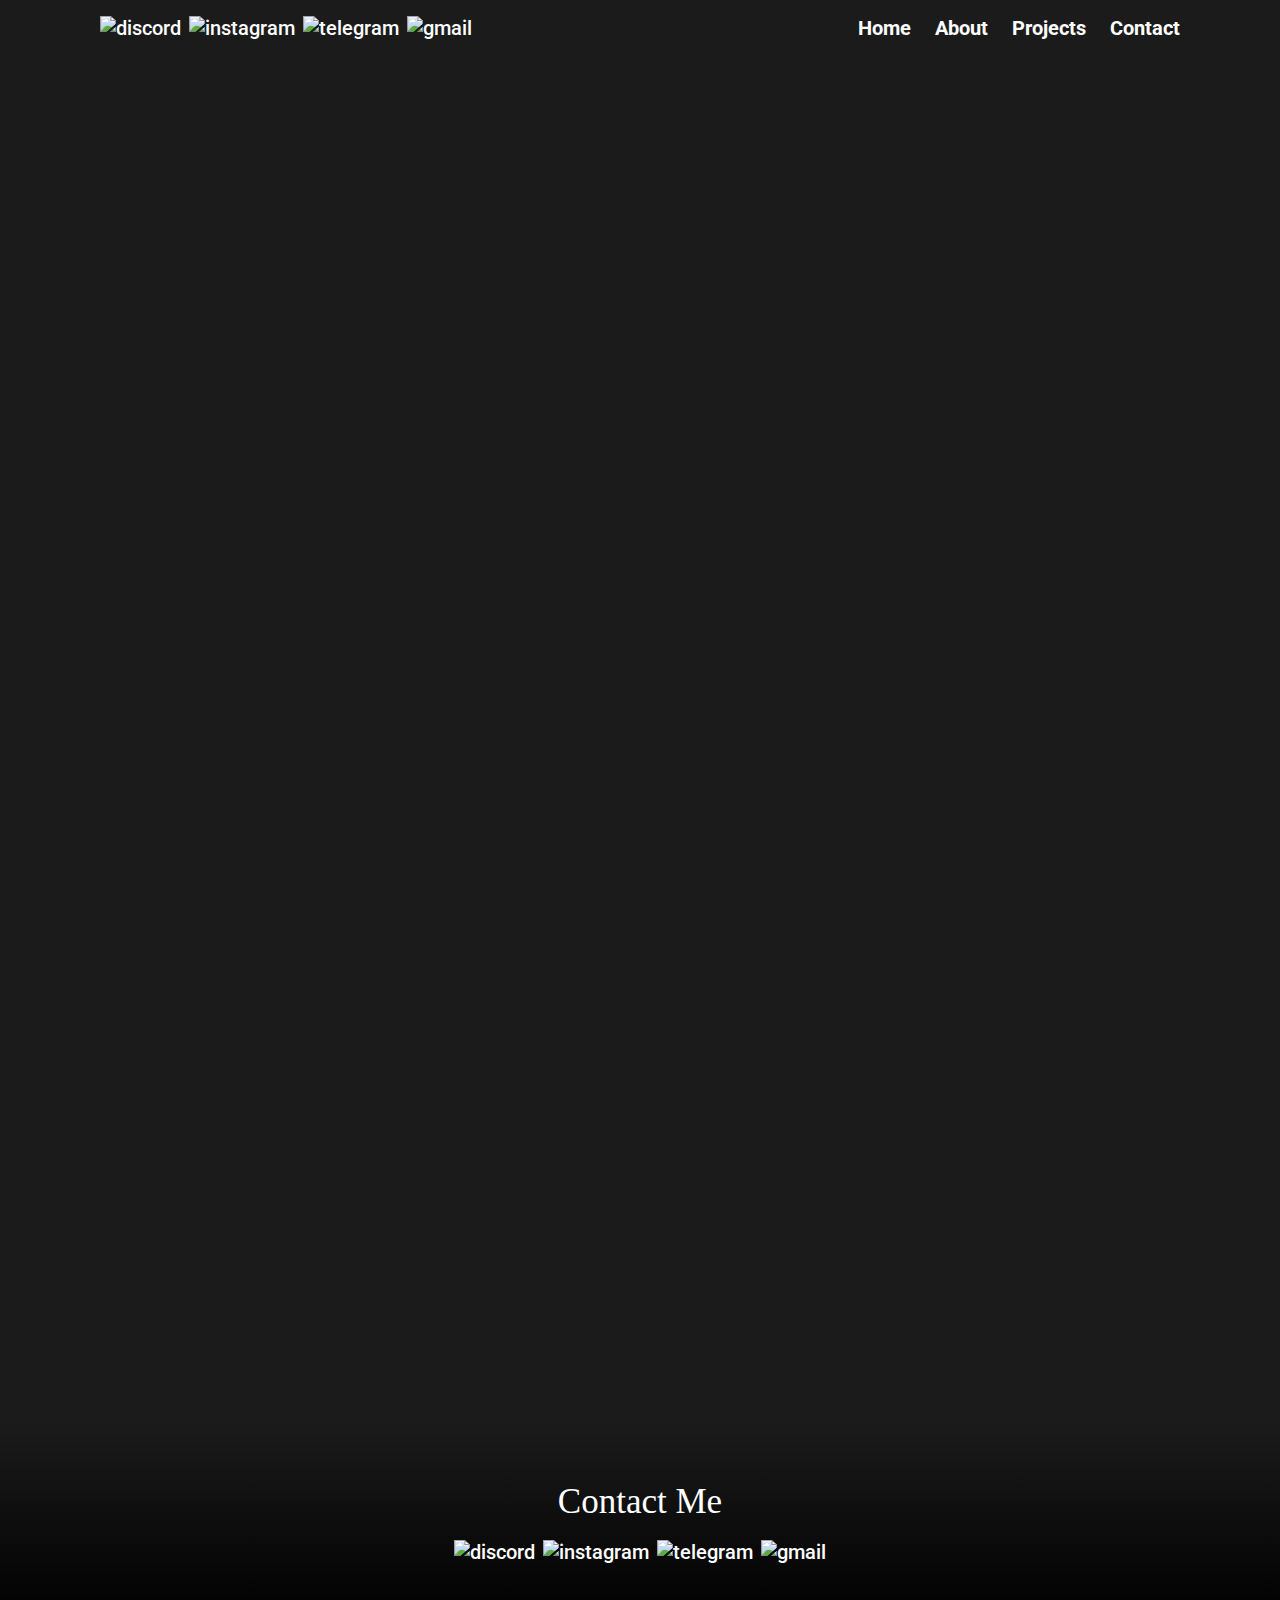
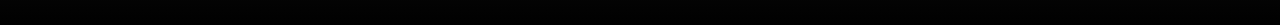
==== project.html @ aefd9fcb "end up" ====
<!DOCTYPE html>
<html lang="en">
<head>
  <meta charset="UTF-8">
  <meta name="viewport" content="width=device-width, initial-scale=1.0">
  <title>Project</title>

  <link rel="stylesheet" type="text/css" href="//cdn.jsdelivr.net/npm/slick-carousel@1.8.1/slick/slick.css"/>
  <link rel="stylesheet" href="./css/style.css">
</head>
<body>
  <header>
    <div class="container">
      <div class="header__inner">
        <div class="social">
          <ul>
            <li><a href="#"><img src="./img/social/discord.png" alt="discord"></a></li>
            <li><a href="#"><img src="./img/social/instagram.png" alt="instagram"></a></li>
            <li><a href="#"><img src="./img/social/telegram.png" alt="telegram"></a></li>
            <li><a href="#"><img src="./img/social/gmail.png" alt="gmail"></a></li>
          </ul>
        </div>
        <nav class="header__navigation">
          <ul class="navigation">
            <li class="navigation__item"><a href="#intro" class="link">Home</a></li>
            <li class="navigation__item"><a href="#skills" class="link">About</a></li>
            <li class="navigation__item"><a href="#projects" class="link">Projects</a></li>
            <li class="navigation__item"><a href="#footer" class="link">Contact</a></li>
          </ul>
        </nav>
        <button class="burger">
          <span></span>
        </button>
      </div>
    </div>
  </header>

  <main>
    <section class="app">
      <div class="container">
        <div class="app__inner">
          <div class="app__info">
            <div>
              <span class="app__suptitle">Commercial App</span>
              <h1 class="h1 app__title">Horizon Village</h1>
            </div>
          </div>
          <div class="app__photos">
            <img src="./img/projects/project.png" alt="project">
            <img src="./img/projects/project.png" alt="project">
          </div>
        </div>
      </div>
    </section>


    <div class="button-text project-description container">
      <p>
        Lorem ipsum dolor sit amet consectetur adipisicing elit. Recusandae earum, obcaecati laboriosam esse temporibus vel quod libero saepe nulla veniam, perspiciatis sed incidunt fugiat facere nam labore consequatur ipsa modi.
      </p>
      <p>
        Lorem ipsum dolor sit amet consectetur adipisicing elit. Enim adipisci vero rerum hic quam tempore molestias maiores mollitia, voluptatum suscipit magnam aliquid voluptatibus voluptas ipsam, deleniti, blanditiis delectus autem nobis.
      </p>
    </div>

    <section>
      <div class="container">
        <div class="desc__inner">
          <div>
            <h2 class="h2 section-title">Technologies</h2>
            <ul>
              <li>Flutter</li>
              <li>Dart</li>
              <li>Firebase</li>
            </ul>
          </div>
          <div>
            <h2 class="h2 section-title">What I Did</h2>
            <ul>
              <li>Lorem ipsum dolor sit, amet consectetur adipisicing elit. Mollitia, nobis sint, eius et vitae facilis velit molestias aliquam pariatur perferendis sed, iusto at quod voluptate ut voluptatem quisquam id incidunt?</li>
            </ul>
          </div>
        </div>
      </div>
    </section>

    <section id="projects">
      <div class="container">
        <h2 class="h2 section-title">Photos</h2>
        <div class="projects">
          <div class="project">
            <img src="./img/projects/project.png" alt="photo">
          </div>
          <div class="project">
            <img src="./img/projects/project.png" alt="photo">
          </div>
          <div class="project">
            <img src="./img/projects/project.png" alt="photo">
          </div>
          <div class="project">
            <img src="./img/projects/project.png" alt="photo">
          </div>
      </div>
    </section>
  </main>

  <footer id="footer">
    <div class="container">
      <div class="footer__inner">
        <span>Contact Me</span>
        <div class="social">
          <ul>
            <li><a href="#"><img src="./img/social/discord.png" alt="discord"></a></li>
            <li><a href="#"><img src="./img/social/instagram.png" alt="instagram"></a></li>
            <li><a href="#"><img src="./img/social/telegram.png" alt="telegram"></a></li>
            <li><a href="#"><img src="./img/social/gmail.png" alt="gmail"></a></li>
          </ul>
        </div>
      </div>
    </div>
  </footer>

  <script src="https://code.jquery.com/jquery-3.7.1.min.js" integrity="sha256-/JqT3SQfawRcv/BIHPThkBvs0OEvtFFmqPF/lYI/Cxo=" crossorigin="anonymous"></script>
  <script type="text/javascript" src="//cdn.jsdelivr.net/npm/slick-carousel@1.8.1/slick/slick.min.js"></script>
  <script src="./js/script.js"></script>
</body>
</html>
---- css/style.css ----
@import url("https://fonts.googleapis.com/css2?family=Inter:wght@600&family=Roboto:wght@500;700;900&family=Rochester&display=swap");
*, *::before, *::after {
  box-sizing: border-box;
  margin: 0;
  padding: 0;
}

html {
  scroll-behavior: smooth;
}

body {
  font-family: "Roboto", sans-serif;
  font-weight: 500;
  font-size: 25px;
  line-height: 1.25;
  color: #FFFFFF;
  background: #1B1B1B;
}
@media (max-width: 1920px) {
  body {
    font-size: 20px;
  }
}
@media (max-width: 992px) {
  body {
    font-size: 16px;
  }
}
body.burger-active {
  overflow: hidden;
}

a {
  text-decoration: none;
  color: #FFFFFF;
}

ul {
  list-style: none;
}

button, input, textarea {
  outline: none;
  border: none;
  background: transparent;
}

img {
  display: block;
  height: auto;
  max-width: 100%;
}

.container {
  padding: 0 200px;
}
@media (max-width: 1440px) {
  .container {
    max-width: 1144px;
    padding: 0 32px;
    margin: 0 auto;
  }
}

section {
  margin-bottom: 120px;
}
@media (max-width: 768px) {
  section {
    margin-bottom: 60px;
  }
}

.h1 {
  font-size: 140px;
  line-height: 1.1;
  font-weight: 800;
}
@media (max-width: 1920px) {
  .h1 {
    font-size: 70px;
    line-height: 1.2;
  }
}
@media (max-width: 992px) {
  .h1 {
    font-size: 48px;
  }
}

.h2 {
  font-size: 60px;
  line-height: 1.2;
}
@media (max-width: 1920px) {
  .h2 {
    font-size: 30px;
  }
}

.h3 {
  line-height: 1.2;
  font-size: 56px;
}
@media (max-width: 1920px) {
  .h3 {
    font-size: 28px;
  }
}
@media (max-width: 992px) {
  .h3 {
    font-size: 24px;
  }
}

.h5 {
  font-size: 44px;
  font-weight: 700;
}
@media (max-width: 1920px) {
  .h5 {
    font-size: 22px;
  }
}
@media (max-width: 768px) {
  .h5 {
    font-size: 14px;
  }
}

.link {
  font-size: 40px;
  line-height: 1.2;
  color: #FFFFFF;
  font-weight: 700;
  transition: color 0.2s linear;
}
.link:hover {
  color: #E80000;
}
@media (max-width: 1920px) {
  .link {
    font-size: 20px;
  }
}

.button-text {
  font-size: 44px;
  font-weight: 700;
}
@media (max-width: 1920px) {
  .button-text {
    font-size: 22px;
  }
}

.button {
  display: inline-flex;
  justify-content: center;
  align-items: center;
  border-radius: 28px;
  border: 1px solid #E80000;
  background-color: #0F0F0F;
  width: -moz-fit-content;
  width: fit-content;
  padding: 16px 32px;
  transition: background-color 0.2s linear;
}
@media (max-width: 1920px) {
  .button {
    padding: 8px 24px;
  }
}
.button:hover {
  background-color: #E80000;
}

.section-title {
  margin-bottom: 80px;
  position: relative;
  left: -50px;
  opacity: 0;
}
.section-title::after {
  content: "";
  position: absolute;
  top: calc(100% + 12px);
  left: 0;
  border-radius: 4px;
  height: 7px;
  width: 108px;
  background-color: #E42C2C;
  display: block;
}
@media (max-width: 1920px) {
  .section-title::after {
    width: 54px;
  }
}

.burger {
  display: none;
  width: 30px;
  height: 30px;
}
.burger span {
  position: absolute;
  top: 50%;
  transform: translateY(-50%);
  left: 0;
  width: 30px;
  height: 4px;
  border-radius: 12px;
  background-color: #FFFFFF;
  transition: width 0.2s linear;
}
.burger span::before, .burger span::after {
  content: "";
  position: absolute;
  width: 30px;
  height: 100%;
  background-color: #FFFFFF;
  border-radius: 12px;
  left: 0;
  transition: transform 0.2s linear;
}
.burger span::before {
  top: -9px;
}
.burger span::after {
  bottom: -9px;
}
.burger.active span {
  width: 0;
}
.burger.active span::before {
  transform: rotate(45deg);
  top: 0;
}
.burger.active span::after {
  transform: rotate(-45deg);
  bottom: 0;
}
@media (max-width: 768px) {
  .burger {
    display: block;
    position: relative;
    z-index: 100;
  }
}

/* Header */
header {
  position: absolute;
  top: 0;
  left: 0;
  right: 0;
  padding: 32px 0;
  min-height: 136px;
  z-index: 1000;
}
@media (max-width: 1920px) {
  header {
    min-height: 68px;
    padding: 16px 0;
  }
}

.header__inner {
  display: flex;
  justify-content: space-between;
  align-items: center;
  gap: 24px;
}

.social ul {
  display: flex;
  gap: 8px;
}
.social ul li {
  transition: transform 0.2s linear;
}
.social ul li:hover {
  transform: scale(1.05);
}

@media (max-width: 768px) {
  .header__navigation {
    display: none;
    justify-content: center;
    align-items: center;
    position: absolute;
    top: 0;
    left: 0;
    right: 0;
    bottom: 0;
    height: 100vh;
    width: 100%;
    background-color: rgba(0, 0, 0, 0.9);
    z-index: 100;
  }
}
.header__navigation.active {
  display: flex;
}

.navigation {
  display: flex;
  align-items: center;
  gap: 24px;
}
@media (max-width: 768px) {
  .navigation {
    flex-direction: column;
    justify-content: center;
    height: 100%;
    padding: 0 12px;
    overflow-y: auto;
  }
}

/* Intro */
.intro {
  padding-top: 136px;
  padding-bottom: 204px;
  margin-bottom: 0;
  background-color: #1B1B1B;
  background: linear-gradient(180deg, rgb(0, 0, 0) 0%, rgb(27, 27, 27) 100%);
  overflow: hidden;
  position: relative;
}
@media (max-width: 1920px) {
  .intro {
    padding-top: 68px;
  }
}
@media (max-width: 992px) {
  .intro {
    padding-bottom: 100px;
  }
}
.intro::after {
  content: "";
  height: 1300px;
  width: 500px;
  position: absolute;
  top: -550px;
  right: -200px;
  transform: rotate(35deg);
  background-image: url("https://w0.peakpx.com/wallpaper/671/307/HD-wallpaper-flutter-code-coder-dart-google-programming-thumbnail.jpg");
  background-size: cover;
  background-position: bottom left;
  background-repeat: no-repeat;
  border: 1px solid #E80000;
  display: block;
  border-radius: 342px;
  animation: pattern 5s linear infinite;
}
@media (max-width: 992px) {
  .intro::after {
    height: 500px;
    width: 250px;
    top: -100px;
    right: -100px;
    transform: rotate(105deg);
  }
}
@media (max-width: 768px) {
  .intro::after {
    left: -100px;
    right: auto;
    top: 0;
    animation: pattern768 5s linear infinite;
  }
}

@keyframes pattern {
  0% {
    transform: scale(1) rotate(35deg);
  }
  50% {
    transform: scale(1.1) rotate(35deg);
  }
  100% {
    transform: scale(1) rotate(35deg);
  }
}
@keyframes pattern768 {
  0% {
    transform: scale(1) rotate(105deg);
  }
  50% {
    transform: scale(1.1) rotate(105deg);
  }
  100% {
    transform: scale(1) rotate(105deg);
  }
}
.intro__inner {
  min-height: calc(100vh - 136px);
  height: 100%;
  display: flex;
  flex-direction: column;
  justify-content: center;
  position: relative;
  z-index: 2;
}
@media (max-width: 1920px) {
  .intro__inner {
    min-height: calc(100vh - 68px);
  }
}
@media (max-width: 768px) {
  .intro__inner {
    justify-content: flex-end;
  }
}

.intro__content {
  width: 100%;
  max-width: 1000px;
  opacity: 0;
}
@media (max-width: 1920px) {
  .intro__content {
    max-width: 550px;
    padding-bottom: 24px;
  }
}

.intro__suptitle {
  color: #E42C2C;
}

.intro__title {
  margin-bottom: 8px;
}

.intro__desc {
  margin-bottom: 40px;
}
.intro__desc a {
  text-decoration: underline;
  color: #E80000;
}
@media (max-width: 992px) {
  .intro__desc {
    margin-bottom: 20px;
  }
}

/* About */
.skills {
  margin: 0 auto;
  background: #242424;
  border-radius: 28px;
  display: flex;
  justify-content: space-around;
  align-items: flex-end;
  gap: 12px;
  position: relative;
  padding: 24px;
}
@media (max-width: 768px) {
  .skills {
    flex-wrap: wrap;
    gap: 12px;
    padding: 12px;
  }
}
.skills::before, .skills::after {
  content: "";
  position: absolute;
  display: none;
}
@media (max-width: 768px) {
  .skills::before, .skills::after {
    display: block;
  }
}
.skills::before {
  width: 100%;
  height: 3px;
  background-color: #1a1a1a;
  top: 50%;
  transform: translateY(-50%);
  left: 0;
}
.skills::after {
  height: 100%;
  width: 3px;
  background: linear-gradient(180deg, #070707 0%, #1B1B1B 100%);
  left: 50%;
  transform: translateX(-50%);
  top: 0;
}

.skill {
  display: flex;
  flex-direction: column;
  align-items: center;
  gap: 12px;
  opacity: 0;
}
@media (max-width: 768px) {
  .skill {
    flex-basis: 45%;
    width: 45%;
    padding: 6px;
  }
}
.skill img {
  height: 80px;
}
@media (max-width: 768px) {
  .skill img {
    height: 60px;
  }
}

/* What I Do */
.stack {
  margin-bottom: 216px;
}
@media (max-width: 768px) {
  .stack {
    margin-bottom: 120px;
  }
}

.uses {
  display: flex;
  justify-content: center;
  align-items: stretch;
  flex-wrap: wrap;
  gap: 40px;
  margin: 0 auto;
  max-width: 1200px;
}
@media (max-width: 1920px) {
  .uses {
    max-width: 800px;
  }
}

.use {
  border-radius: 12px;
  display: flex;
  flex-direction: column;
  justify-content: center;
  align-items: center;
  gap: 6px;
  background-color: #FFFFFF;
  opacity: 0;
  min-width: 150px;
  min-height: 150px;
}
@media (max-width: 1920px) {
  .use {
    min-width: 100px;
    min-height: 100px;
  }
}
@media (max-width: 768px) {
  .use {
    width: 64px;
    height: 64px;
  }
}
.use span {
  font-family: "Inter", sans-serif;
  color: #373737;
  font-size: 15px;
  font-weight: 600;
}

/* Numbers */
.numbers {
  margin: 0 auto;
  display: flex;
  justify-content: center;
  gap: 130px;
  padding: 48px 16px;
  width: 75%;
  position: relative;
}
@media (max-width: 992px) {
  .numbers {
    width: 90%;
    gap: 64px;
  }
}
@media (max-width: 768px) {
  .numbers {
    width: 100%;
    gap: 32px;
  }
}
.numbers::before, .numbers::after {
  content: "";
  width: 20%;
  height: 100%;
  display: block;
  position: absolute;
}
.numbers::before {
  bottom: 0;
  left: 0;
  border-left: 1px solid #FFFFFF;
  border-bottom: 1px solid #FFFFFF;
}
.numbers::after {
  top: 0;
  right: 0;
  border-right: 1px solid #FFFFFF;
  border-top: 1px solid #FFFFFF;
}

.number {
  display: flex;
  flex-direction: column;
  align-items: center;
  opacity: 0;
}
@media (max-width: 768px) {
  .number .h2 {
    font-size: 14px;
  }
}
.number span {
  font-weight: 800;
  font-size: 110px;
  color: #E42C2C;
}
@media (max-width: 768px) {
  .number span {
    font-size: 48px;
  }
}

/* Projects */
.projects .project {
  display: flex;
  flex-direction: column;
  align-items: center;
  justify-content: center;
  gap: 16px;
  opacity: 0;
}
.projects .project span {
  font-size: 25px;
}
.projects .slick-arrow {
  position: absolute;
  top: 50%;
  transform: translateY(-50%);
  cursor: pointer;
  font-size: 0;
  display: block;
  width: 16px;
  height: 16px;
  z-index: 2;
  background-repeat: no-repeat;
}
@media (max-width: 768px) {
  .projects .slick-arrow {
    top: calc(100% + 24px);
  }
}
.projects .slick-prev {
  left: 0;
  background-image: url(../img/slider-arrow-left.svg);
}
@media (max-width: 768px) {
  .projects .slick-prev {
    left: calc(50% - 12px);
    transform: translateX(-50%);
  }
}
.projects .slick-next {
  right: 0;
  background-image: url(../img/slider-arrow-right.svg);
}
@media (max-width: 768px) {
  .projects .slick-next {
    right: calc(50% - 12px);
    transform: translateX(50%);
  }
}
.projects .slick-disabled {
  opacity: 0.5;
  cursor: default;
}

/* Footer */
footer {
  padding: 60px 0;
  background-color: #1B1B1B;
  background: linear-gradient(180deg, rgb(27, 27, 27) 0%, rgb(0, 0, 0) 100%);
}

.footer__inner {
  display: flex;
  justify-content: center;
  align-items: center;
  flex-direction: column;
  gap: 16px;
}
.footer__inner span {
  font-family: "Rochester", cursive;
  font-size: 70px;
}
@media (max-width: 1920px) {
  .footer__inner span {
    font-size: 35px;
  }
}

/* Project */
.app {
  padding-top: 200px;
}
@media (max-width: 1920px) {
  .app {
    padding-top: 132px;
  }
}

.app__inner {
  background-color: #2B2B2B;
  border-radius: 45px;
  gap: 24px;
  padding: 32px;
  display: flex;
  justify-content: center;
  align-items: center;
  opacity: 0;
}
@media (max-width: 992px) {
  .app__inner {
    flex-direction: column-reverse;
    padding: 16px;
  }
}

.app__info {
  flex-basis: 50%;
  display: flex;
  flex-direction: column;
  align-items: center;
}
@media (max-width: 1440px) {
  .app__info {
    flex-basis: 20%;
  }
}
@media (max-width: 992px) {
  .app__info {
    flex-basis: 100%;
  }
}

.app__suptitle {
  color: #E42C2C;
  font-size: 36px;
}
@media (max-width: 1440px) {
  .app__suptitle {
    font-size: 20px;
  }
}

.app__title {
  font-weight: 500;
  max-width: 500px;
}
@media (max-width: 425px) {
  .app__title {
    font-size: 40px;
  }
}

.app__photos {
  display: flex;
  justify-content: center;
  gap: 16px;
  padding-bottom: 48px;
  flex-basis: 50%;
}
@media (max-width: 1440px) {
  .app__photos {
    flex-basis: 60%;
  }
}
@media (max-width: 992px) {
  .app__photos {
    flex-basis: 100%;
    max-width: 100%;
    gap: 8px;
  }
}
@media (max-width: 425px) {
  .app__photos {
    flex-wrap: wrap;
    padding-bottom: 12px;
  }
}
.app__photos img:last-child {
  position: relative;
  top: 48px;
}
@media (max-width: 425px) {
  .app__photos img:last-child {
    position: static;
  }
}
@media (max-width: 768px) {
  .app__photos img {
    max-width: 132px;
  }
}

.project-description {
  font-weight: 500;
  display: flex;
  flex-direction: column;
  gap: 24px;
  margin-bottom: 40px;
  opacity: 0;
}

.desc__inner {
  display: flex;
  justify-content: space-between;
}
@media (max-width: 768px) {
  .desc__inner {
    justify-content: flex-start;
    flex-direction: column;
    gap: 32px;
  }
}
.desc__inner > div {
  flex-basis: 50%;
  opacity: 0;
}
.desc__inner > div h2 {
  margin-bottom: 40px;
}
.desc__inner > div ul {
  display: flex;
  flex-direction: column;
  gap: 12px;
}
.desc__inner > div li {
  padding-left: 24px;
  position: relative;
  font-size: 36px;
}
@media (max-width: 1440px) {
  .desc__inner > div li {
    font-size: 24px;
  }
}
@media (max-width: 992px) {
  .desc__inner > div li {
    font-size: 20px;
  }
}
.desc__inner > div li::before {
  content: "";
  position: absolute;
  top: 5px;
  left: 0;
  width: 15px;
  height: 15px;
  background-image: url(../img/li.svg);
  background-repeat: no-repeat;
  background-size: cover;
}
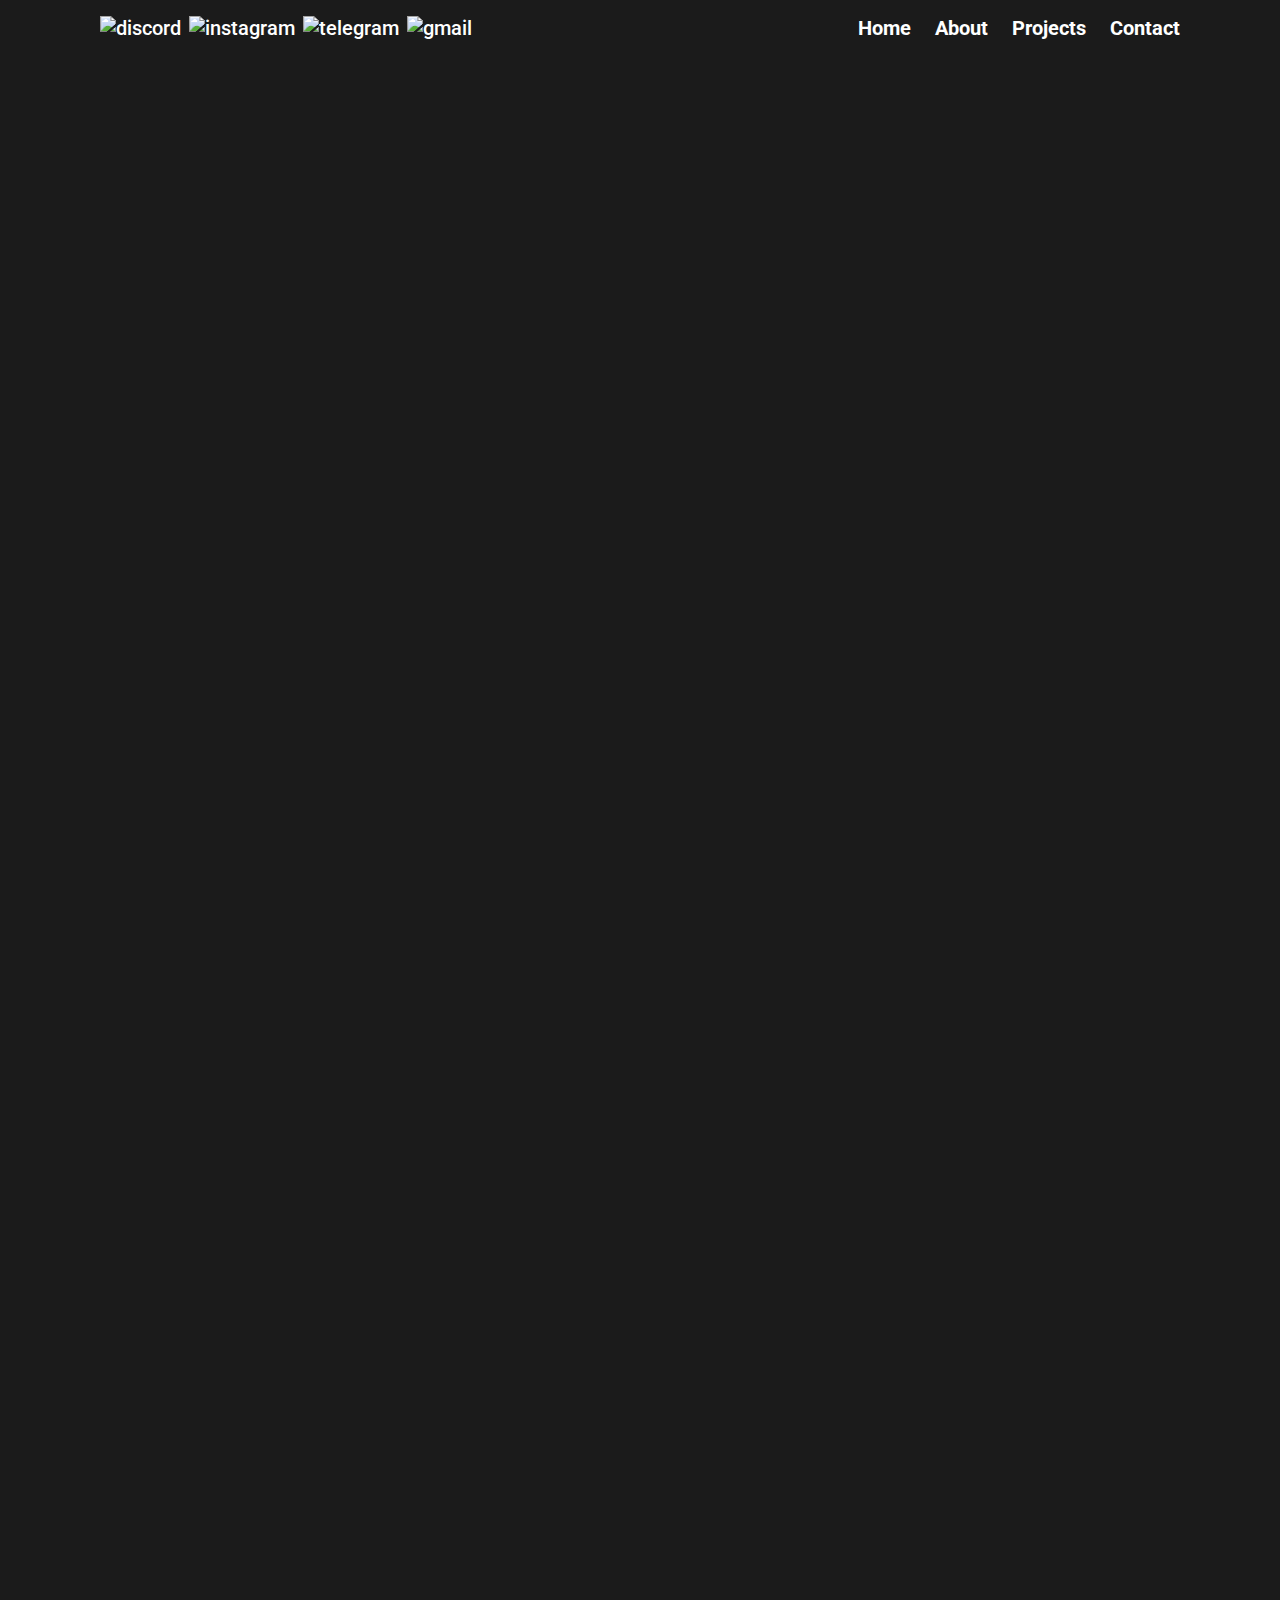
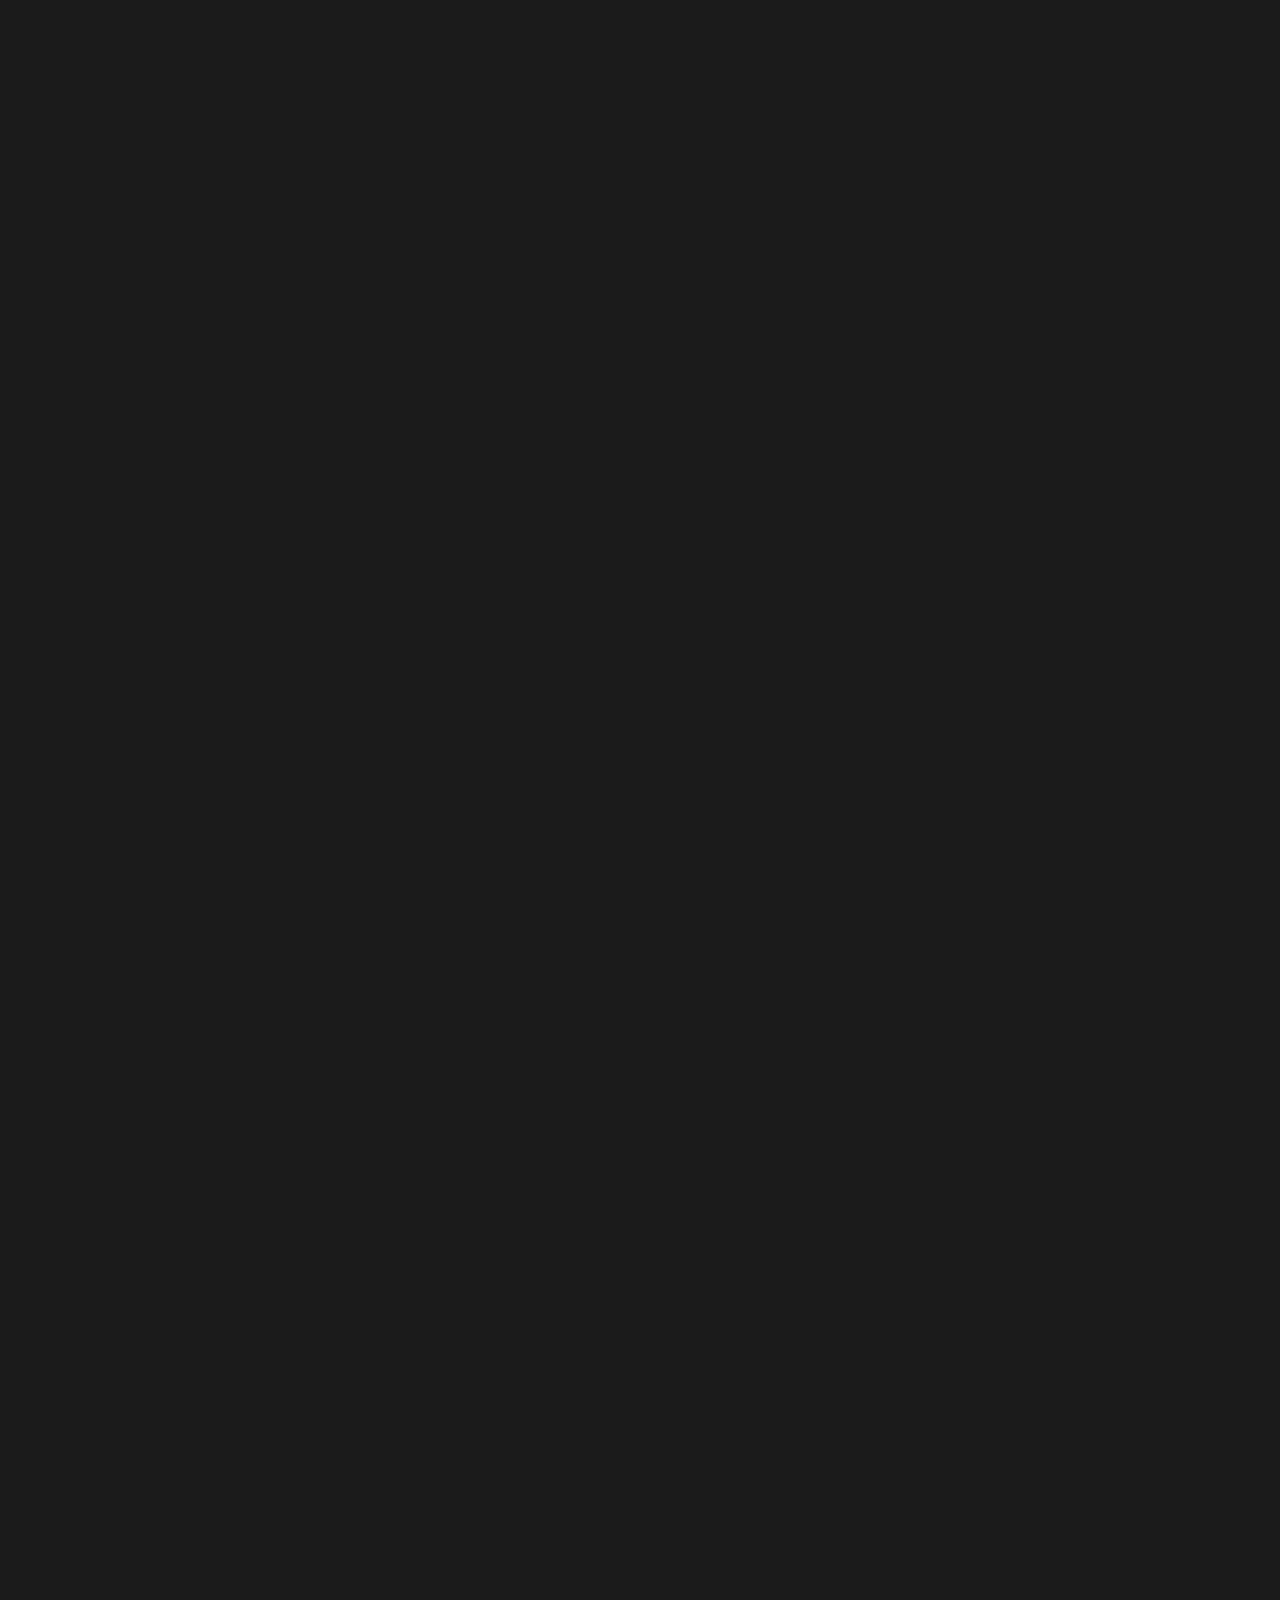
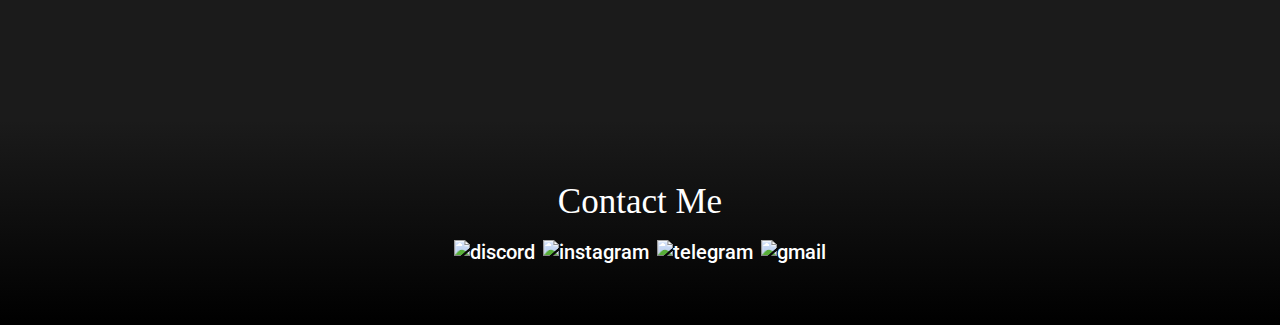
==== commit 97053c70: "fix bugs" ====
--- a/project.html
+++ b/project.html
@@ -46,8 +46,12 @@
             </div>
           </div>
           <div class="app__photos">
-            <img src="./img/projects/project.png" alt="project">
-            <img src="./img/projects/project.png" alt="project">
+            <figure>
+              <img src="https://github.com/Chewbacca-14/My-Website/blob/mainnew/phone_mockups/easypgp/easypgp.png?raw=true" alt="project">
+            </figure>
+            <figure>
+              <img src="https://github.com/Chewbacca-14/My-Website/blob/mainnew/phone_mockups/easypgp/easypgp1.png?raw=true" alt="project">
+            </figure>
           </div>
         </div>
       </div>
--- a/css/style.css
+++ b/css/style.css
@@ -47,7 +47,6 @@
 }
 
 img {
-  display: block;
   height: auto;
   max-width: 100%;
 }
@@ -73,7 +72,7 @@
 }
 
 .h1 {
-  font-size: 140px;
+  font-size: 80px;
   line-height: 1.1;
   font-weight: 800;
 }
@@ -90,7 +89,7 @@
 }
 
 .h2 {
-  font-size: 60px;
+  font-size: 40px;
   line-height: 1.2;
 }
 @media (max-width: 1920px) {
@@ -101,7 +100,7 @@
 
 .h3 {
   line-height: 1.2;
-  font-size: 56px;
+  font-size: 32px;
 }
 @media (max-width: 1920px) {
   .h3 {
@@ -115,7 +114,7 @@
 }
 
 .h5 {
-  font-size: 44px;
+  font-size: 25px;
   font-weight: 700;
 }
 @media (max-width: 1920px) {
@@ -130,7 +129,7 @@
 }
 
 .link {
-  font-size: 40px;
+  font-size: 24px;
   line-height: 1.2;
   color: #FFFFFF;
   font-weight: 700;
@@ -146,7 +145,7 @@
 }
 
 .button-text {
-  font-size: 44px;
+  font-size: 25px;
   font-weight: 700;
 }
 @media (max-width: 1920px) {
@@ -648,6 +647,10 @@
   gap: 16px;
   opacity: 0;
 }
+.projects .project img {
+  height: 500px;
+  width: auto;
+}
 .projects .project span {
   font-size: 25px;
 }
@@ -669,22 +672,24 @@
   }
 }
 .projects .slick-prev {
-  left: 0;
+  right: calc(100% + 12px);
   background-image: url(../img/slider-arrow-left.svg);
 }
 @media (max-width: 768px) {
   .projects .slick-prev {
     left: calc(50% - 12px);
+    right: auto;
     transform: translateX(-50%);
   }
 }
 .projects .slick-next {
-  right: 0;
+  left: calc(100% + 12px);
   background-image: url(../img/slider-arrow-right.svg);
 }
 @media (max-width: 768px) {
   .projects .slick-next {
     right: calc(50% - 12px);
+    left: auto;
     transform: translateX(50%);
   }
 }
@@ -740,7 +745,7 @@
 @media (max-width: 992px) {
   .app__inner {
     flex-direction: column-reverse;
-    padding: 16px;
+    padding: 24px;
   }
 }
 
@@ -787,6 +792,12 @@
   gap: 16px;
   padding-bottom: 48px;
   flex-basis: 50%;
+}
+.app__photos figure {
+  flex-basis: 50%;
+}
+.app__photos figure:last-child {
+  margin-top: 48px;
 }
 @media (max-width: 1440px) {
   .app__photos {
